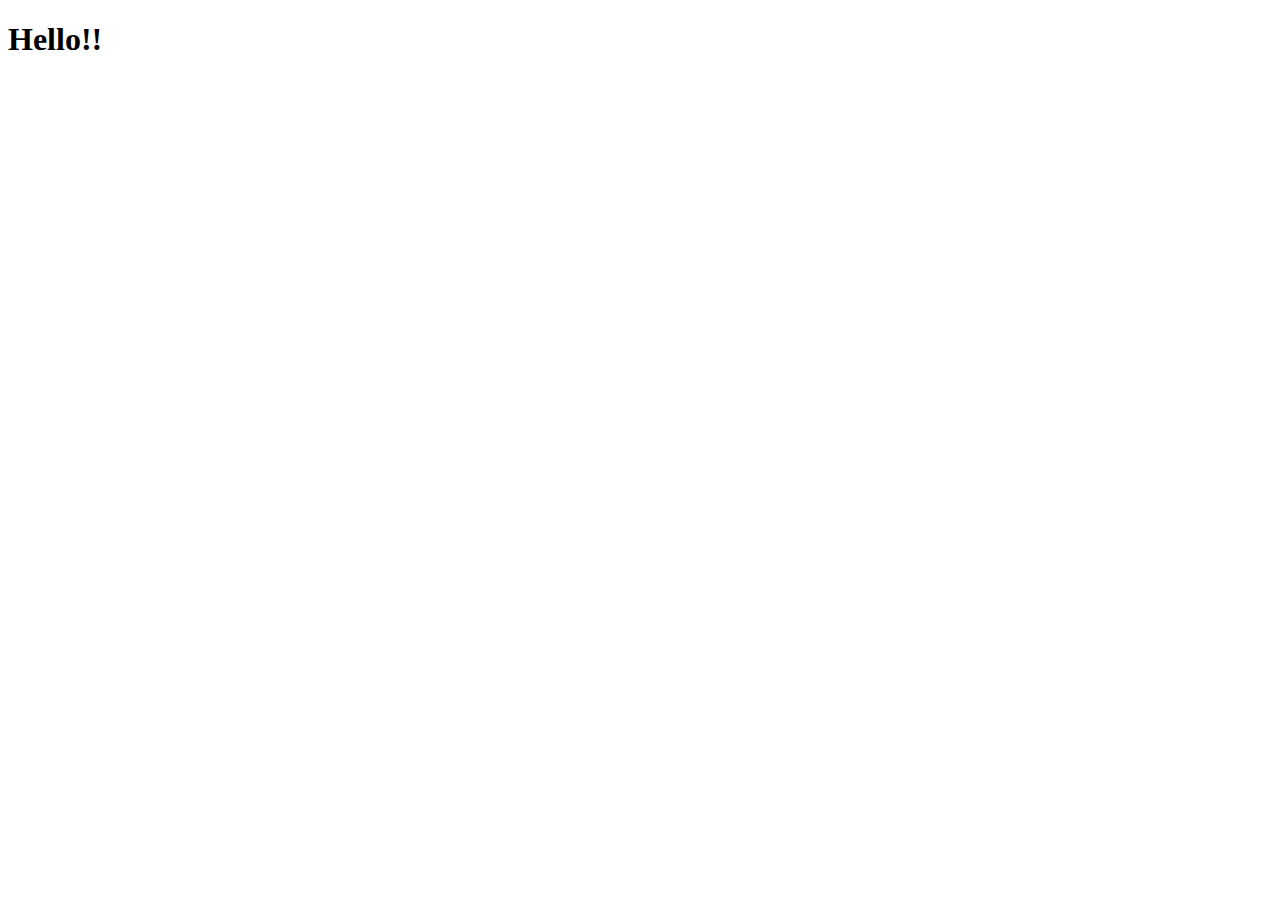
==== ui/index.html @ 55335c59 "edited classes, included autoloader and added a test" ====
<!DOCTYPE html>
<html>
<head>
    <link rel="stylesheet" href="styles/style.css" type="text/css">
    <meta charset="UTF-8">
    <script src="https://ajax.googleapis.com/ajax/libs/jquery/3.6.1/jquery.min.js"></script>
    <script type="text/javascript" src="js/index.js"></script>
    <meta name="viewport" content="width=device-width, initial-scale=1.0">
    <title>Product List</title> 
</head>
<body>
     
    <div id="siteName">
        <h1>Hello!!</h1>
    </div>

    <div id="productContainer">

    </div>
   
</body>
</html>
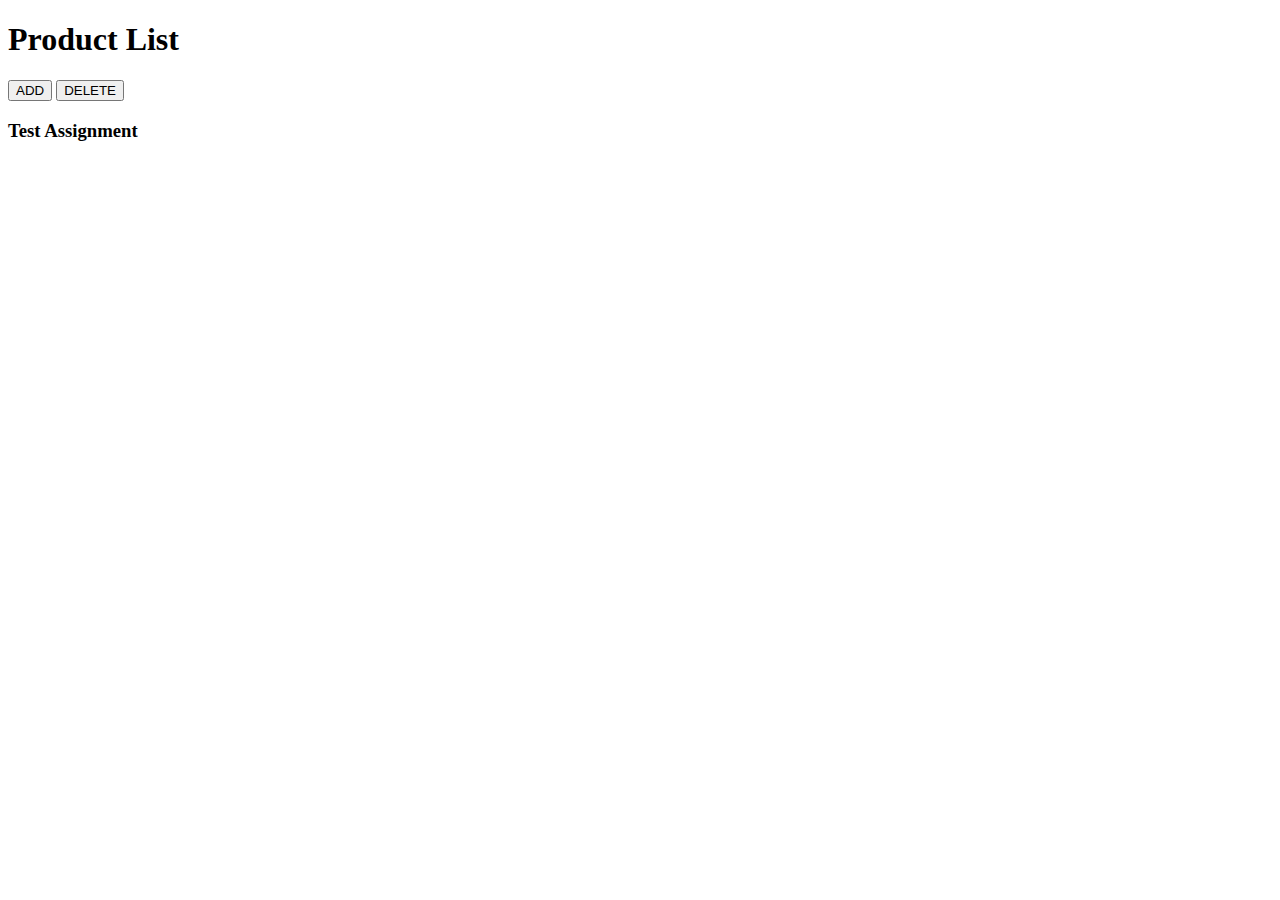
==== commit 41903808: "tested all requests and added sorting function for product array" ====
--- a/ui/index.html
+++ b/ui/index.html
@@ -9,14 +9,20 @@
     <title>Product List</title> 
 </head>
 <body>
-     
-    <div id="siteName">
-        <h1>Hello!!</h1>
-    </div>
+
+    <header>
+        <h1>Product List</h1>
+        <button>ADD</button>
+        <button id="delete-product-btn">DELETE</button>
+    </header>
 
     <div id="productContainer">
 
     </div>
+
+    <footer>
+        <h3>Test Assignment</h3>
+    </footer>
    
 </body>
 </html>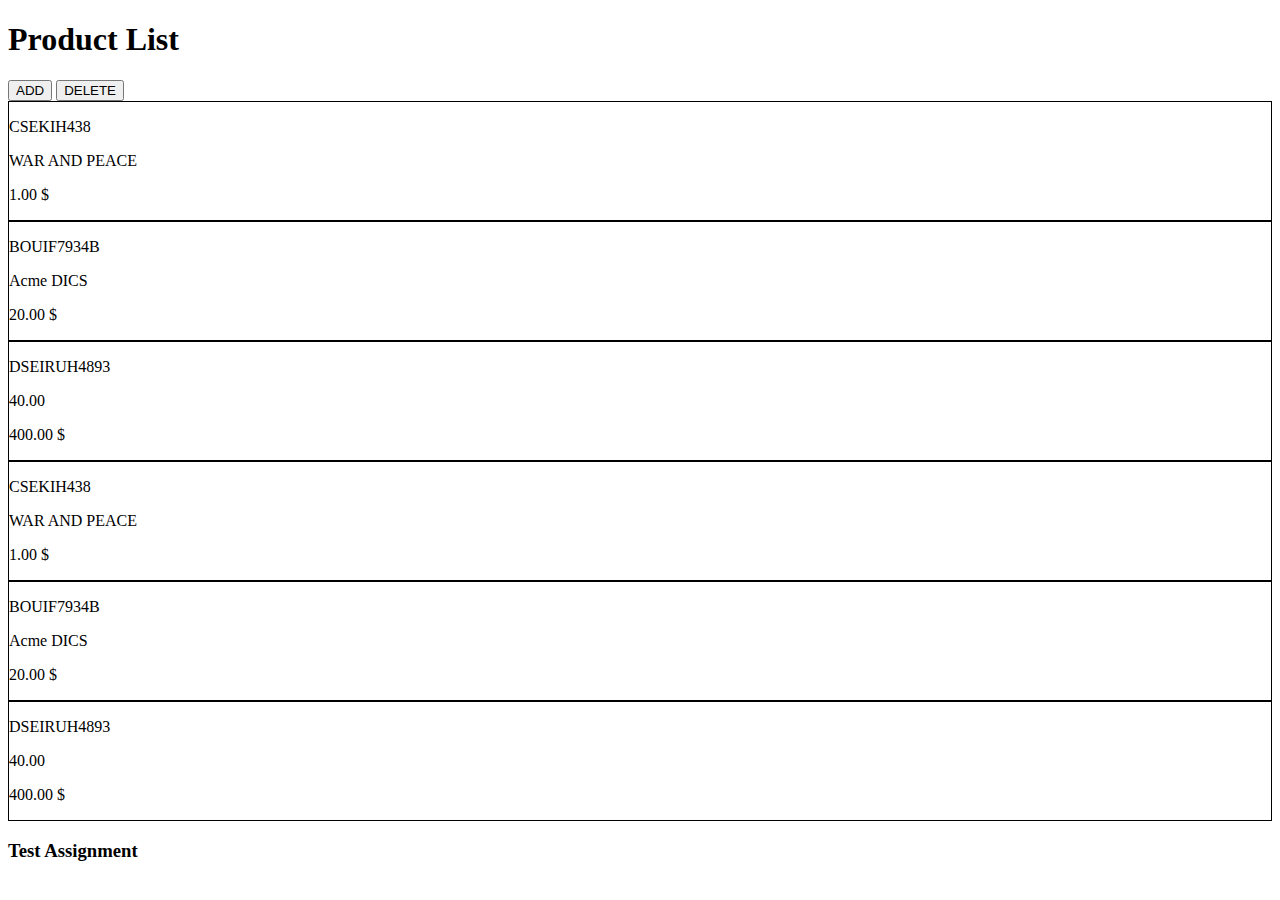
==== commit efedb42d: "added placeholder divs for frontend design" ====
--- a/ui/index.html
+++ b/ui/index.html
@@ -3,20 +3,62 @@
 <head>
     <link rel="stylesheet" href="styles/style.css" type="text/css">
     <meta charset="UTF-8">
+    <!-- CSS only -->
+    <link href="https://cdn.jsdelivr.net/npm/bootstrap@5.2.2/dist/css/bootstrap.min.css" rel="stylesheet" integrity="sha384-Zenh87qX5JnK2Jl0vWa8Ck2rdkQ2Bzep5IDxbcnCeuOxjzrPF/et3URy9Bv1WTRi" crossorigin="anonymous">
     <script src="https://ajax.googleapis.com/ajax/libs/jquery/3.6.1/jquery.min.js"></script>
-    <script type="text/javascript" src="js/index.js"></script>
+    <!-- <script type="text/javascript" src="js/index.js"></script> -->
     <meta name="viewport" content="width=device-width, initial-scale=1.0">
     <title>Product List</title> 
 </head>
 <body>
 
-    <header>
+    <header class="page-header">
         <h1>Product List</h1>
         <button>ADD</button>
         <button id="delete-product-btn">DELETE</button>
     </header>
 
-    <div id="productContainer">
+    <div id="productContainer" class="container-fluid">
+        <div class="row justify-content-center">
+
+            <div class="card col-lg-4 col-md-6 col-sm-12" style="border:1px solid black">
+                <p>CSEKIH438</p>
+                <p>WAR AND PEACE</p>
+                <p><span>1.00</span> $</p>
+            </div>
+    
+            <div class="card col-lg-4 col-md-6 col-sm-12" style="border:1px solid black">
+                <p>BOUIF7934B</p>
+                <p>Acme DICS</p>
+                <p><span>20.00</span> $</p>
+            </div>
+    
+            <div class="card col-lg-4 col-md-6 col-sm-12" style="border:1px solid black">
+                <p>DSEIRUH4893</p>
+                <p>40.00</p>
+                <p><span>400.00</span> $</p>
+            </div>
+
+            <div class="card col-lg-4 col-md-6 col-sm-12" style="border:1px solid black">
+                <p>CSEKIH438</p>
+                <p>WAR AND PEACE</p>
+                <p><span>1.00</span> $</p>
+            </div>
+    
+            <div class="card col-lg-4 col-md-6 col-sm-12" style="border:1px solid black">
+                <p>BOUIF7934B</p>
+                <p>Acme DICS</p>
+                <p><span>20.00</span> $</p>
+            </div>
+    
+            <div class="card col-lg-4 col-md-6 col-sm-12" style="border:1px solid black">
+                <p>DSEIRUH4893</p>
+                <p>40.00</p>
+                <p><span>400.00</span> $</p>
+            </div>
+    
+
+        </div>
 
     </div>
 
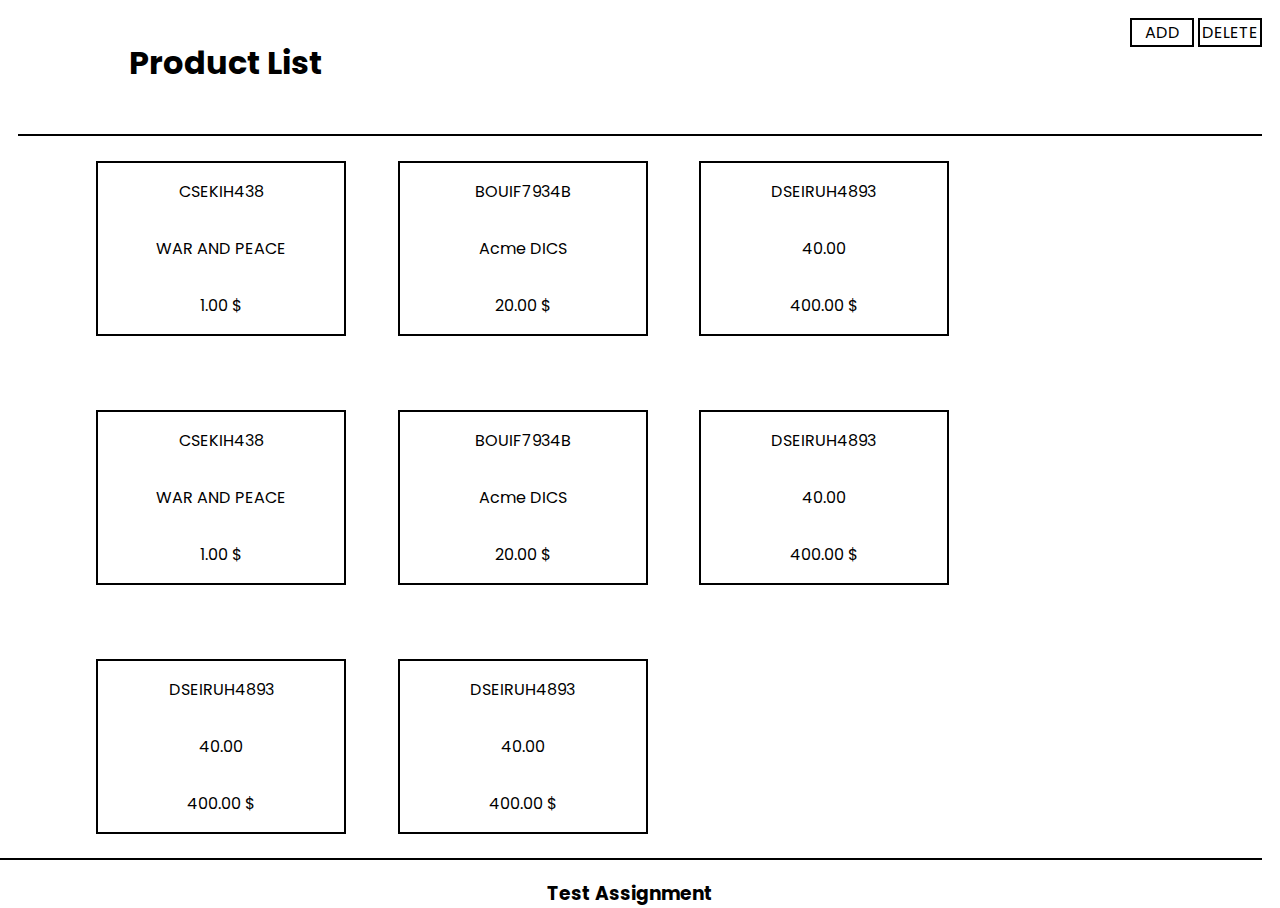
==== commit f222a81e: "added styles for the homepage" ====
--- a/ui/index.html
+++ b/ui/index.html
@@ -1,12 +1,14 @@
 <!DOCTYPE html>
 <html>
 <head>
-    <link rel="stylesheet" href="styles/style.css" type="text/css">
     <meta charset="UTF-8">
     <!-- CSS only -->
     <link href="https://cdn.jsdelivr.net/npm/bootstrap@5.2.2/dist/css/bootstrap.min.css" rel="stylesheet" integrity="sha384-Zenh87qX5JnK2Jl0vWa8Ck2rdkQ2Bzep5IDxbcnCeuOxjzrPF/et3URy9Bv1WTRi" crossorigin="anonymous">
+    <!-- JavaScript Bundle with Popper -->
+    <script src="https://cdn.jsdelivr.net/npm/bootstrap@5.2.3/dist/js/bootstrap.bundle.min.js" integrity="sha384-kenU1KFdBIe4zVF0s0G1M5b4hcpxyD9F7jL+jjXkk+Q2h455rYXK/7HAuoJl+0I4" crossorigin="anonymous"></script>
     <script src="https://ajax.googleapis.com/ajax/libs/jquery/3.6.1/jquery.min.js"></script>
-    <!-- <script type="text/javascript" src="js/index.js"></script> -->
+    <script type="text/javascript" src="js/index.js"></script> 
+    <link rel="stylesheet" href="styles/style.css" type="text/css">
     <meta name="viewport" content="width=device-width, initial-scale=1.0">
     <title>Product List</title> 
 </head>
@@ -14,55 +16,64 @@
 
     <header class="page-header">
         <h1>Product List</h1>
-        <button>ADD</button>
-        <button id="delete-product-btn">DELETE</button>
+        <div class="header-buttons">
+            <button>ADD</button>
+            <button id="delete-product-btn">DELETE</button>
+        </div>
     </header>
 
-    <div id="productContainer" class="container-fluid">
-        <div class="row justify-content-center">
+    <div id="product-container" class="container">
 
-            <div class="card col-lg-4 col-md-6 col-sm-12" style="border:1px solid black">
+            <div class="box">
                 <p>CSEKIH438</p>
                 <p>WAR AND PEACE</p>
                 <p><span>1.00</span> $</p>
             </div>
     
-            <div class="card col-lg-4 col-md-6 col-sm-12" style="border:1px solid black">
+            <div class="box">
                 <p>BOUIF7934B</p>
                 <p>Acme DICS</p>
                 <p><span>20.00</span> $</p>
             </div>
     
-            <div class="card col-lg-4 col-md-6 col-sm-12" style="border:1px solid black">
+            <div class="box">
                 <p>DSEIRUH4893</p>
                 <p>40.00</p>
                 <p><span>400.00</span> $</p>
             </div>
 
-            <div class="card col-lg-4 col-md-6 col-sm-12" style="border:1px solid black">
+            <div class="box">
                 <p>CSEKIH438</p>
                 <p>WAR AND PEACE</p>
                 <p><span>1.00</span> $</p>
             </div>
     
-            <div class="card col-lg-4 col-md-6 col-sm-12" style="border:1px solid black">
+            <div class="box">
                 <p>BOUIF7934B</p>
                 <p>Acme DICS</p>
                 <p><span>20.00</span> $</p>
             </div>
     
-            <div class="card col-lg-4 col-md-6 col-sm-12" style="border:1px solid black">
+            <div class="box">
                 <p>DSEIRUH4893</p>
                 <p>40.00</p>
                 <p><span>400.00</span> $</p>
             </div>
-    
 
-        </div>
-
+            <div class="box">
+                <p>DSEIRUH4893</p>
+                <p>40.00</p>
+                <p><span>400.00</span> $</p>
+            </div>
+            
+            <div class="box">
+                <p>DSEIRUH4893</p>
+                <p>40.00</p>
+                <p><span>400.00</span> $</p>
+            </div>
     </div>
 
-    <footer>
+    <footer class="footer">
         <h3>Test Assignment</h3>
     </footer>
    
--- a/ui/styles/style.css
+++ b/ui/styles/style.css
@@ -0,0 +1,80 @@
+@import url('https://fonts.googleapis.com/css2?family=Poppins&display=swap');
+
+*{
+    font-family: 'Poppins', sans-serif;
+    box-sizing: border-box;
+}
+
+html{
+    height: 100%;
+}
+
+body{
+    min-height: 100%;
+}
+
+body{
+    display: grid;
+    grid-template-rows: auto 1fr auto;
+}
+
+.page-header{
+    position: relative;
+    top: 0%;
+    padding-bottom: 2%;
+
+    display: grid;
+    grid-template-columns: 1fr 2fr;
+
+    border-bottom: 0.15em solid black;
+    margin: 10px;
+}
+
+h1{
+    display: inline-block;
+    text-align: center;
+}
+
+.header-buttons{
+    display: inline-block;
+    justify-self: right;
+}
+
+button{
+    all: unset;
+    border: 0.15em solid black;
+    min-width: 60px;
+    text-align: center;
+}
+
+
+
+.container{
+    display: flex;
+    flex-direction: row;
+    flex-wrap: wrap;
+    max-width: 1000px;
+    justify-content: flex-start;
+    align-items: center;
+    column-gap: 4vw;
+    row-gap: 5vh;
+    padding-left: 7%; 
+}
+
+.box{
+    display: flex;
+    flex-direction: column;
+    align-items: center;
+    width: 250px;
+    border: 0.15em solid black;
+}
+
+.footer{
+    border-top: 0.15em solid black;
+    
+    width: 100%;
+    height: 40px;
+    text-align: center;
+    justify-self:end;
+    margin: 10px
+}
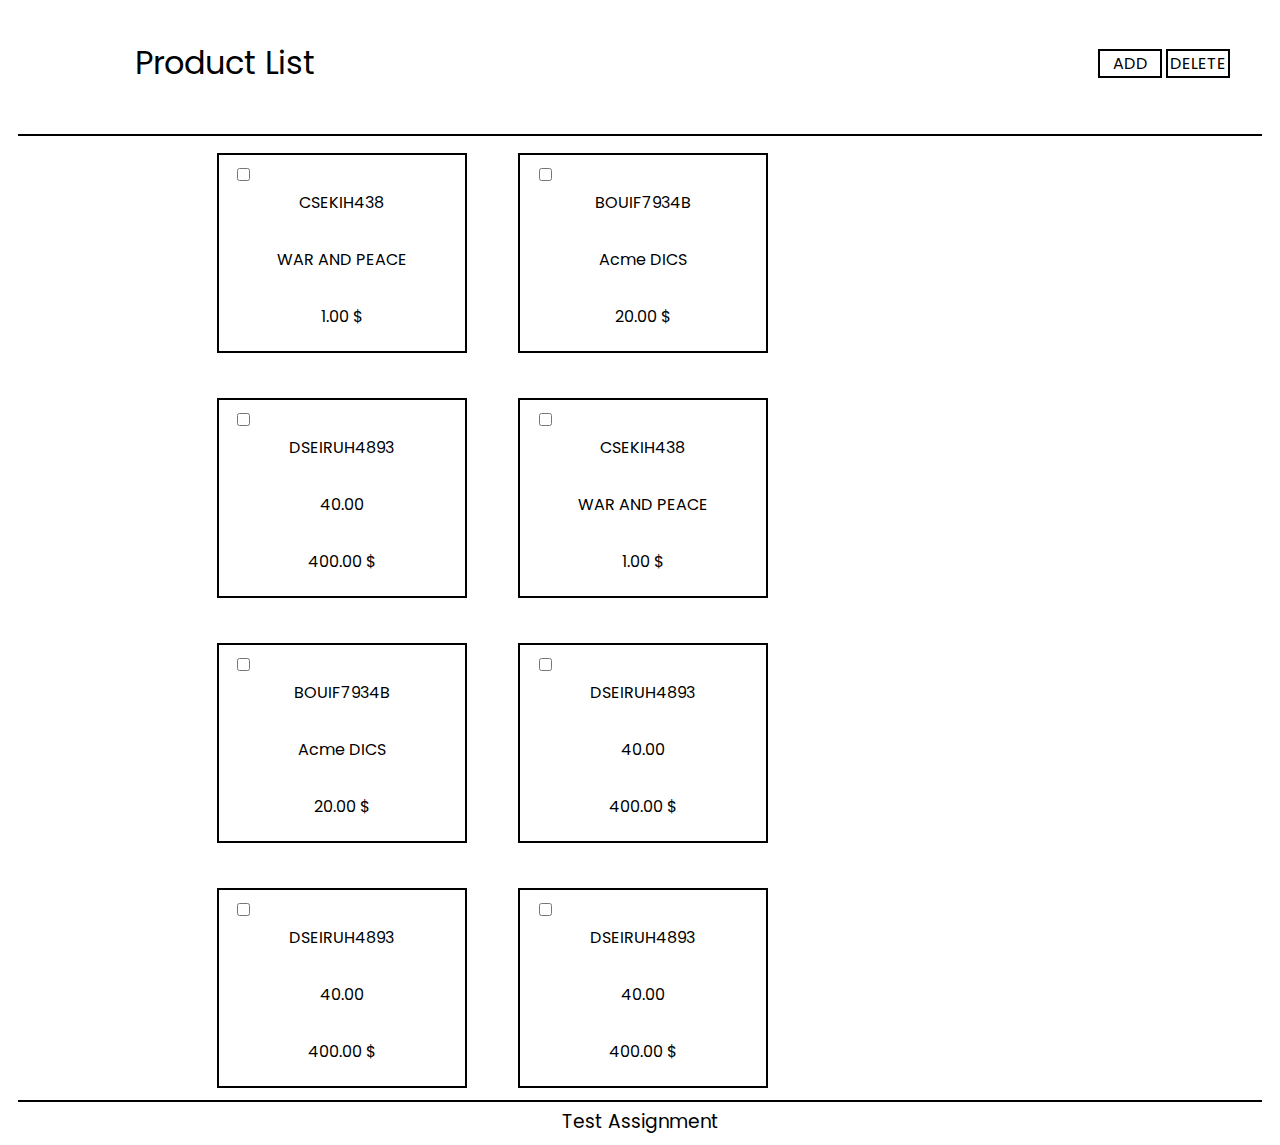
==== commit 865502fd: "added styling for product page and redirection to product page functionality" ====
--- a/ui/index.html
+++ b/ui/index.html
@@ -1,13 +1,12 @@
 <!DOCTYPE html>
-<html>
+<html lang="en">
 <head>
     <meta charset="UTF-8">
     <!-- CSS only -->
-    <link href="https://cdn.jsdelivr.net/npm/bootstrap@5.2.2/dist/css/bootstrap.min.css" rel="stylesheet" integrity="sha384-Zenh87qX5JnK2Jl0vWa8Ck2rdkQ2Bzep5IDxbcnCeuOxjzrPF/et3URy9Bv1WTRi" crossorigin="anonymous">
-    <!-- JavaScript Bundle with Popper -->
-    <script src="https://cdn.jsdelivr.net/npm/bootstrap@5.2.3/dist/js/bootstrap.bundle.min.js" integrity="sha384-kenU1KFdBIe4zVF0s0G1M5b4hcpxyD9F7jL+jjXkk+Q2h455rYXK/7HAuoJl+0I4" crossorigin="anonymous"></script>
     <script src="https://ajax.googleapis.com/ajax/libs/jquery/3.6.1/jquery.min.js"></script>
     <script type="text/javascript" src="js/index.js"></script> 
+
+    <link rel="stylesheet" href="styles/global.css" type="text/css">
     <link rel="stylesheet" href="styles/style.css" type="text/css">
     <meta name="viewport" content="width=device-width, initial-scale=1.0">
     <title>Product List</title> 
@@ -17,7 +16,7 @@
     <header class="page-header">
         <h1>Product List</h1>
         <div class="header-buttons">
-            <button>ADD</button>
+            <button id="add-btn">ADD</button>
             <button id="delete-product-btn">DELETE</button>
         </div>
     </header>
@@ -25,48 +24,56 @@
     <div id="product-container" class="container">
 
             <div class="box">
+                <input type="checkbox" class="delete-checkbox">
                 <p>CSEKIH438</p>
                 <p>WAR AND PEACE</p>
                 <p><span>1.00</span> $</p>
             </div>
     
             <div class="box">
+                <input type="checkbox" class="delete-checkbox">
                 <p>BOUIF7934B</p>
                 <p>Acme DICS</p>
                 <p><span>20.00</span> $</p>
             </div>
     
             <div class="box">
+                <input type="checkbox" class="delete-checkbox">
                 <p>DSEIRUH4893</p>
                 <p>40.00</p>
                 <p><span>400.00</span> $</p>
             </div>
 
             <div class="box">
+                <input type="checkbox" class="delete-checkbox">
                 <p>CSEKIH438</p>
                 <p>WAR AND PEACE</p>
                 <p><span>1.00</span> $</p>
             </div>
     
             <div class="box">
+                <input type="checkbox" class="delete-checkbox">
                 <p>BOUIF7934B</p>
                 <p>Acme DICS</p>
                 <p><span>20.00</span> $</p>
             </div>
     
             <div class="box">
+                <input type="checkbox" class="delete-checkbox">
                 <p>DSEIRUH4893</p>
                 <p>40.00</p>
                 <p><span>400.00</span> $</p>
             </div>
 
             <div class="box">
+                <input type="checkbox" class="delete-checkbox">
                 <p>DSEIRUH4893</p>
                 <p>40.00</p>
                 <p><span>400.00</span> $</p>
             </div>
             
             <div class="box">
+                <input type="checkbox" class="delete-checkbox">
                 <p>DSEIRUH4893</p>
                 <p>40.00</p>
                 <p><span>400.00</span> $</p>
--- a/ui/styles/global.css
+++ b/ui/styles/global.css
@@ -0,0 +1,75 @@
+@import url('https://fonts.googleapis.com/css2?family=Poppins&display=swap');
+
+*{
+    font-family: 'Poppins', sans-serif;
+    box-sizing: border-box;
+}
+
+html{
+    height: 100%;
+}
+
+body{
+    min-height: 100%;
+}
+
+body{
+    display: grid;
+    grid-template-rows: auto 1fr auto;
+}
+
+.page-header{
+    position: relative;
+    top: 0%;
+    padding-bottom: 2%;
+
+    display: grid;
+    grid-template-columns: 1fr 2fr;
+
+    border-bottom: 0.15em solid black;
+    margin: 10px;
+}
+
+h1{
+    display: inline-block;
+    text-align: center;
+}
+
+.header-buttons{
+    display: inline-block;
+    justify-self: right;
+    align-self: center;
+    padding: 0 2em;
+}
+
+h1, h3{
+    font-weight: 400;
+}
+
+h3{
+    margin: 0;
+    padding: 5px 0 5px 0;
+}
+button{
+    all: unset;
+    border: 0.15em solid black;
+    min-width: 60px;
+    text-align: center;
+
+}
+
+button:hover{
+    box-shadow: 3px 3px 3px grey;
+}
+
+button:active{
+    box-shadow: -2px -2px 2px grey;
+}
+
+.footer{
+    border-top: 0.15em solid black;
+    
+    height: 40px;
+    text-align: center;
+    margin: 5px 10px;
+}
--- a/ui/styles/style.css
+++ b/ui/styles/style.css
@@ -1,36 +1,4 @@
-@import url('https://fonts.googleapis.com/css2?family=Poppins&display=swap');
-
-*{
-    font-family: 'Poppins', sans-serif;
-    box-sizing: border-box;
-}
-
-html{
-    height: 100%;
-}
-
-body{
-    min-height: 100%;
-}
-
-body{
-    display: grid;
-    grid-template-rows: auto 1fr auto;
-}
-
-.page-header{
-    position: relative;
-    top: 0%;
-    padding-bottom: 2%;
-
-    display: grid;
-    grid-template-columns: 1fr 2fr;
-
-    border-bottom: 0.15em solid black;
-    margin: 10px;
-}
-
-h1{
+/*h1{
     display: inline-block;
     text-align: center;
 }
@@ -38,16 +6,8 @@
 .header-buttons{
     display: inline-block;
     justify-self: right;
-}
-
-button{
-    all: unset;
-    border: 0.15em solid black;
-    min-width: 60px;
-    text-align: center;
-}
-
-
+    align-self: center;
+}*/
 
 .container{
     display: flex;
@@ -58,7 +18,12 @@
     align-items: center;
     column-gap: 4vw;
     row-gap: 5vh;
-    padding-left: 7%; 
+    /*padding-left: 7%; */
+    padding: 7px 6vw 7px 6vw;
+    padding-bottom: 7px;
+    justify-self: center;
+    /*justify-self: center;
+    align-self: center;*/
 }
 
 .box{
@@ -66,15 +31,19 @@
     flex-direction: column;
     align-items: center;
     width: 250px;
+    height: 200px;
     border: 0.15em solid black;
 }
 
-.footer{
-    border-top: 0.15em solid black;
-    
-    width: 100%;
-    height: 40px;
-    text-align: center;
-    justify-self:end;
-    margin: 10px
+.delete-checkbox{
+    position: relative;
+    left: -40%;
+    top: 5%;
 }
+
+/*
+check that this works tomorrow
+label input[type=checkbox]{
+    border-color: grey;
+}*/
+
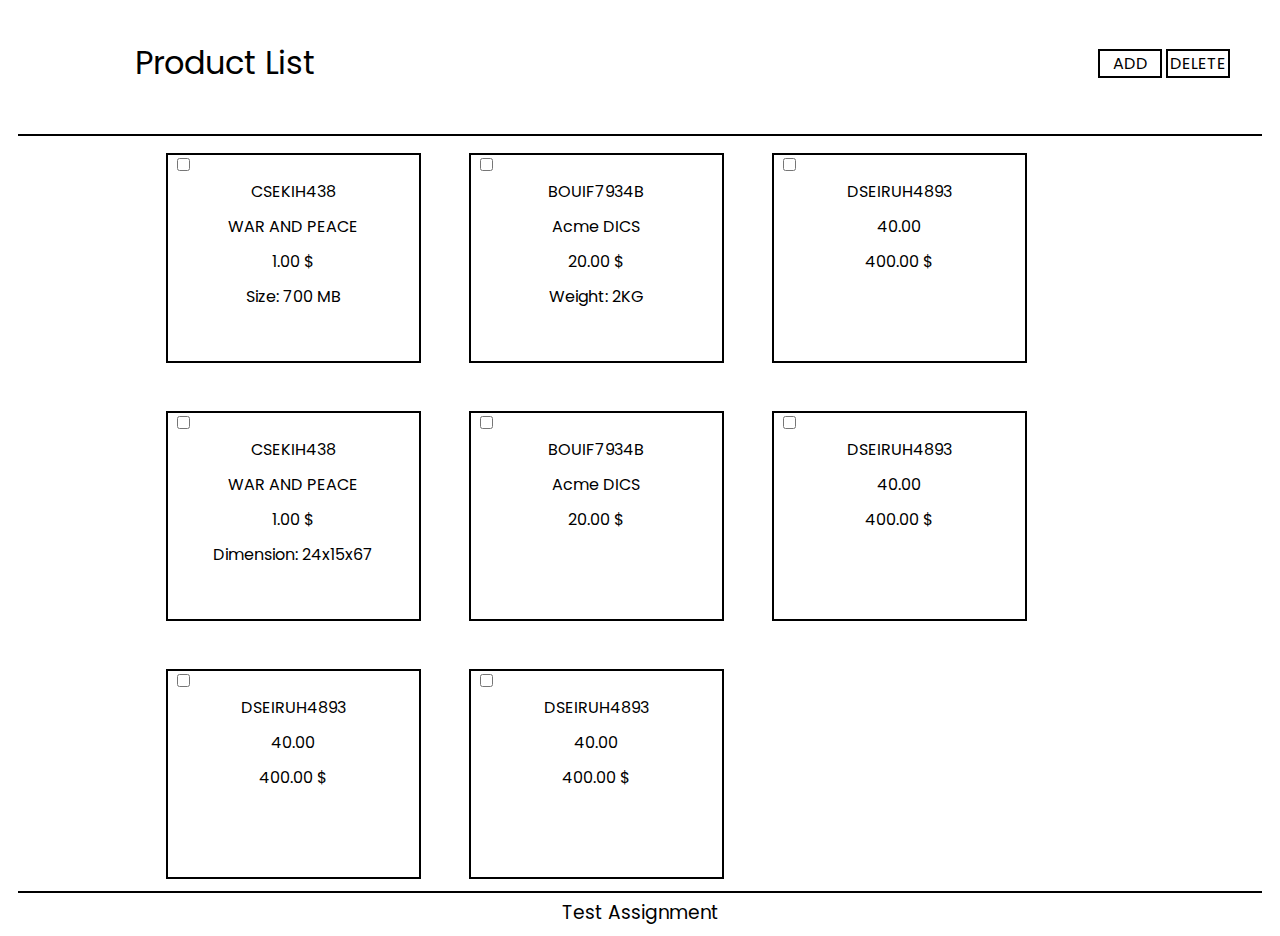
==== commit f0c1c709: "added styling for responsiveness and edited get request" ====
--- a/ui/index.html
+++ b/ui/index.html
@@ -23,61 +23,90 @@
 
     <div id="product-container" class="container">
 
-            <div class="box">
-                <input type="checkbox" class="delete-checkbox">
-                <p>CSEKIH438</p>
-                <p>WAR AND PEACE</p>
-                <p><span>1.00</span> $</p>
+            <div class="box-container">        
+                <div class="box">
+                    <input type="checkbox" class="delete-checkbox">
+                    <p>CSEKIH438</p>
+                    <p>WAR AND PEACE</p> 
+                    <p><span>1.00</span> $</p>
+                    <p>Size: <span>700</span> MB</p>
+                </div>
             </div>
     
+            <div class="box-container">
+                
             <div class="box">
                 <input type="checkbox" class="delete-checkbox">
                 <p>BOUIF7934B</p>
-                <p>Acme DICS</p>
+                <p>Acme DICS</p> 
                 <p><span>20.00</span> $</p>
+                <p>Weight: <span>2</span>KG</p>
+            </div>
             </div>
     
-            <div class="box">
-                <input type="checkbox" class="delete-checkbox">
-                <p>DSEIRUH4893</p>
-                <p>40.00</p>
-                <p><span>400.00</span> $</p>
+            <div class="box-container">
+                
+                <div class="box">
+                    <input type="checkbox" class="delete-checkbox">
+                    <p>DSEIRUH4893</p>
+                    <p>40.00</p>
+                    <p><span>400.00</span> $</p>
+                </div>
             </div>
 
-            <div class="box">
-                <input type="checkbox" class="delete-checkbox">
-                <p>CSEKIH438</p>
-                <p>WAR AND PEACE</p>
-                <p><span>1.00</span> $</p>
+            <div class="box-container">
+                
+                <div class="box">
+                    <input type="checkbox" class="delete-checkbox">
+                    <p>CSEKIH438</p>
+                    <p>WAR AND PEACE</p> 
+                    <p><span>1.00</span> $</p>
+                    <p>Dimension: <span>24x15x67</span></p>
+                
+                </div>
+
             </div>
     
-            <div class="box">
-                <input type="checkbox" class="delete-checkbox">
-                <p>BOUIF7934B</p>
-                <p>Acme DICS</p>
-                <p><span>20.00</span> $</p>
+            <div class="box-container">
+                    
+                <div class="box">
+                    <input type="checkbox" class="delete-checkbox">
+                    <p>BOUIF7934B</p>
+                    <p>Acme DICS</p>
+                    <p><span>20.00</span> $</p>
+                </div>
             </div>
     
-            <div class="box">
-                <input type="checkbox" class="delete-checkbox">
-                <p>DSEIRUH4893</p>
-                <p>40.00</p>
-                <p><span>400.00</span> $</p>
+            <div class="box-container">
+                
+                <div class="box">
+                    <input type="checkbox" class="delete-checkbox">
+                    <p>DSEIRUH4893</p>
+                    <p>40.00</p>
+                    <p><span>400.00</span> $</p>
+                </div>
             </div>
 
-            <div class="box">
-                <input type="checkbox" class="delete-checkbox">
-                <p>DSEIRUH4893</p>
-                <p>40.00</p>
-                <p><span>400.00</span> $</p>
+            <div class="box-container">
+                
+                <div class="box">
+                    <input type="checkbox" class="delete-checkbox">
+                    <p>DSEIRUH4893</p>
+                    <p>40.00</p>
+                    <p><span>400.00</span> $</p>
+                </div>
             </div>
             
-            <div class="box">
-                <input type="checkbox" class="delete-checkbox">
-                <p>DSEIRUH4893</p>
-                <p>40.00</p>
-                <p><span>400.00</span> $</p>
+            <div class="box-container">
+                    
+                <div class="box">
+                    <input type="checkbox" class="delete-checkbox">
+                    <p>DSEIRUH4893</p>
+                    <p>40.00</p>
+                    <p><span>400.00</span> $</p>
+                </div>
             </div>
+    
     </div>
 
     <footer class="footer">
--- a/ui/styles/global.css
+++ b/ui/styles/global.css
@@ -50,6 +50,7 @@
     margin: 0;
     padding: 5px 0 5px 0;
 }
+
 button{
     all: unset;
     border: 0.15em solid black;
@@ -66,6 +67,26 @@
     box-shadow: -2px -2px 2px grey;
 }
 
+fieldset{
+    all: unset;
+    display: block;
+    margin: 5px 0;
+}
+
+.error-msg{
+    color: red;
+}
+
+legend, input[type="text"], .error-msg{
+    width: 250px;
+}
+
+p{
+    margin: 5px 0;
+    padding: 0 2px;
+    text-align: center;
+}
+
 .footer{
     border-top: 0.15em solid black;
     
--- a/ui/styles/style.css
+++ b/ui/styles/style.css
@@ -1,29 +1,20 @@
-/*h1{
-    display: inline-block;
-    text-align: center;
+.container{
+    display: flex;
+    flex-flow: row wrap; 
+    align-content: flex-start;
+    gap: 3em 3em;
+    padding: 7px 2.5% 7px 12.5%;
+
+    justify-self: center;
+ 
 }
 
-.header-buttons{
-    display: inline-block;
-    justify-self: right;
-    align-self: center;
-}*/
 
-.container{
-    display: flex;
-    flex-direction: row;
-    flex-wrap: wrap;
-    max-width: 1000px;
-    justify-content: flex-start;
-    align-items: center;
-    column-gap: 4vw;
-    row-gap: 5vh;
-    /*padding-left: 7%; */
-    padding: 7px 6vw 7px 6vw;
-    padding-bottom: 7px;
-    justify-self: center;
-    /*justify-self: center;
-    align-self: center;*/
+
+.box-container{
+    width: 255px;
+    height: 210px;
+    border: 2.5px solid black;
 }
 
 .box{
@@ -32,18 +23,27 @@
     align-items: center;
     width: 250px;
     height: 200px;
-    border: 0.15em solid black;
 }
 
 .delete-checkbox{
     position: relative;
-    left: -40%;
-    top: 5%;
+    left: -44%
 }
 
-/*
-check that this works tomorrow
-label input[type=checkbox]{
-    border-color: grey;
-}*/
 
+@media screen and (min-width: 700px) and ( max-width: 1030px){
+    .container{
+        padding: 7px 1.5% 7px 15.5%;
+    }
+
+    
+}
+
+@media screen and (max-width: 700px){
+    .container{
+        padding: 7px 23.5vw 7px 23.5vw ;
+    }
+    
+}
+
+
